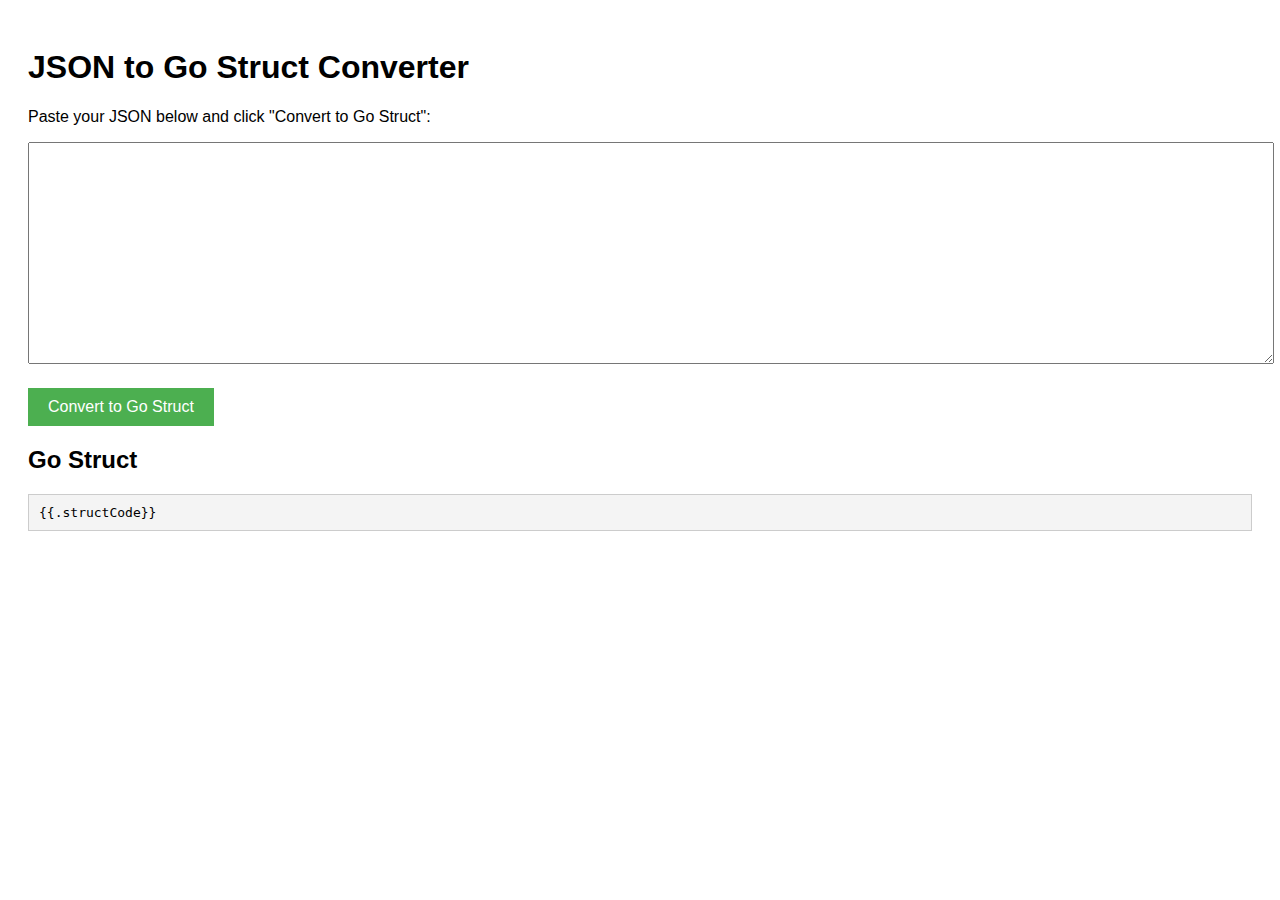
==== static/index.html @ 77b0d357 "initial commit" ====
<!DOCTYPE html>
<html lang="en">
<head>
    <meta charset="UTF-8">
    <meta name="viewport" content="width=device-width, initial-scale=1.0">
    <title>JSON to Go Struct Converter</title>
    <script src="static/app.js"></script>
    <style>
        body {
            font-family: Arial, sans-serif;
            padding: 20px;
        }
        textarea {
            width: 100%;
            height: 200px;
            padding: 10px;
            margin-bottom: 20px;
            font-family: monospace;
        }
        button {
            padding: 10px 20px;
            font-size: 16px;
            background-color: #4CAF50;
            color: white;
            border: none;
            cursor: pointer;
        }
        button:hover {
            background-color: #45a049;
        }
        pre {
            background-color: #f4f4f4;
            padding: 10px;
            border: 1px solid #ccc;
            font-family: monospace;
            white-space: pre-wrap;
            word-wrap: break-word;
            margin-top: 20px;
        }
    </style>
</head>
<body>
    <h1>JSON to Go Struct Converter</h1>
    <p>Paste your JSON below and click "Convert to Go Struct":</p>
    <textarea id="jsonInput"></textarea><br>
    <button id="convertBtn">Convert to Go Struct</button>
    
    <h2>Go Struct</h2>
    <pre id="goStructOutput">{{.structCode}}</pre>
</body>
</html>
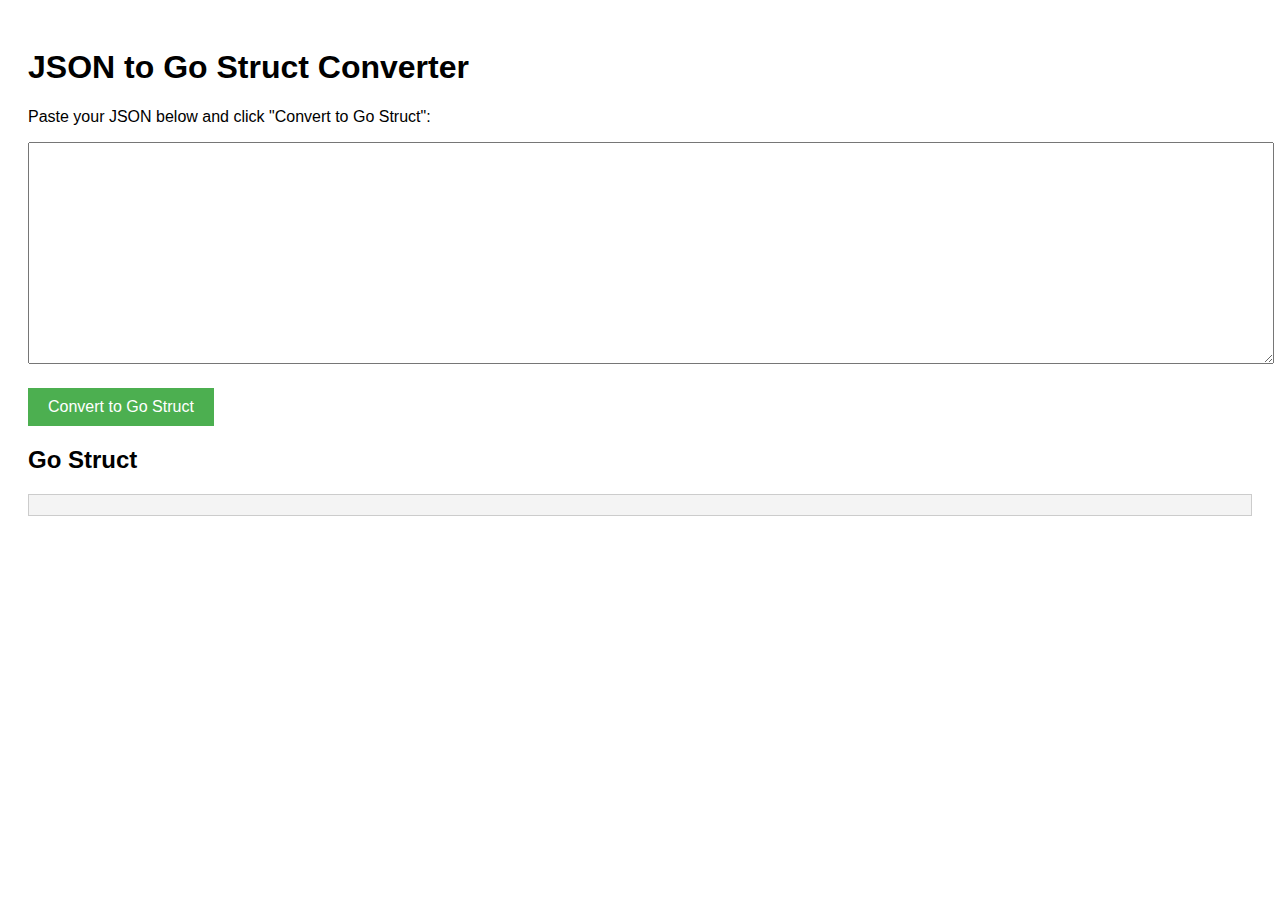
==== commit 823901ab: "use pur html css js" ====
--- a/static/index.html
+++ b/static/index.html
@@ -46,6 +46,6 @@
     <button id="convertBtn">Convert to Go Struct</button>
     
     <h2>Go Struct</h2>
-    <pre id="goStructOutput">{{.structCode}}</pre>
+    <pre id="goStructOutput"></pre>
 </body>
 </html>
